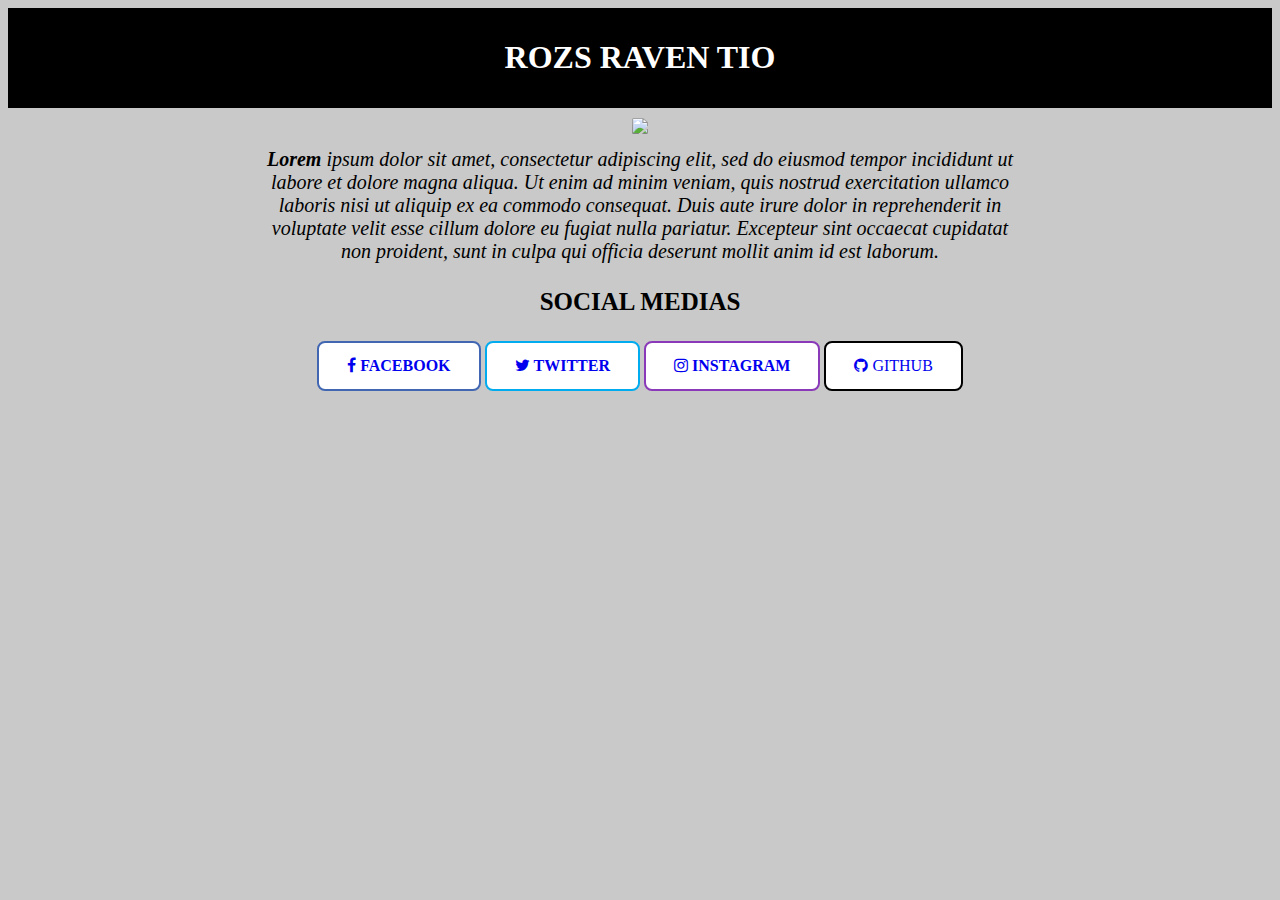
==== BIO NOTE.html @ f6ea0126 "Added header" ====
<!DOCTYPE html>
<html lang="en">
  <header>
    <meta charset="UTF-8" />
    <h1 style="text-align: center; background-color: #000000; color: #FFFFFF"><b>ROZS RAVEN TIO</b></h1>
    <style>
      header{
        padding: 10px;
        background-color: #000000;
        margin-bottom: 10px;
      }
      img {
        border-radius: 10%;
      }
      .btn {
        border: 2px solid black;
        border-radius: 8px;
        background-color: white;
        color: black;
        padding: 14px 28px;
        font-size: 16px;
        cursor: pointer;
        transition-duration: 0.4s;
      }

      .facebook {
        border-color: #4267B2;
        color: #4267B2;
      }

      .facebook:hover {
        background: #4267B2;
        color: white;
      }

      .twitter {
          border-color: #00ACEE;
          color: #00ACEE;
      }

      .twitter:hover {
          background: #00ACEE;
          color: white;
      }

      .instagram {
          border-color: #8a3ab9;
          color: #8a3ab9;
      }

      .instagram:hover {
          background: #8a3ab9;
          color: white;
      }

      .github {
          border-color: #000000;
          color: #000000
      }

      .github:hover {
          background: #000000;
          color: white
          font-color: #FFFFFF;
      }
    </style>
  </header>

  <body style="background-color: #c9c9c9">
    <div>
      <center>
        <abbr title="Rozs Raven">
          <img
            src="C:\Users\Xevious\Desktop\Github\BIO-NOTE\images\rozsraven.png"
          />
        </abbr>
        <p style="font-size: 20px; margin: 10px 20%; border: 1px">
          <i
            ><b>Lorem</b> ipsum dolor sit amet, consectetur adipiscing elit, sed
            do eiusmod tempor incididunt ut labore et dolore magna aliqua. Ut
            enim ad minim veniam, quis nostrud exercitation ullamco laboris nisi
            ut aliquip ex ea commodo consequat. Duis aute irure dolor in
            reprehenderit in voluptate velit esse cillum dolore eu fugiat nulla
            pariatur. Excepteur sint occaecat cupidatat non proident, sunt in
            culpa qui officia deserunt mollit anim id est laborum.</i
          >
        </p>
      </center>
    </div>

    <div>
      <center>
        <link
          rel="stylesheet"
          href="https://cdnjs.cloudflare.com/ajax/libs/font-awesome/4.7.0/css/font-awesome.min.css"
        />
        <p style="font-size: 25px; text-align: center"><b>SOCIAL MEDIAS</b></p>
        <button class="btn facebook">
          <a href="https://www.facebook.com/rozsAMraven/">
            <i class="fa fa-facebook"> <b>FACEBOOK</b></i>
          </a>
        </button>
        <button class="btn twitter">
          <a href="https://twitter.com/RozsTio">
            <i class="fa fa-twitter"> <b>TWITTER</b></i>
          </a>
        </button>
        <button class="btn instagram">
          <a href="https://www.instagram.com/rozsraven/">
            <i class="fa fa-instagram"> <b>INSTAGRAM</b></i>
          </a>
        </button>
        <button class="btn github">
          <a href="https://github.com/rrTio">
            <i class="fa fa-github"> GITHUB</i>
          </a>
        </button>
      </center>
    </div>
  </body>
</html>
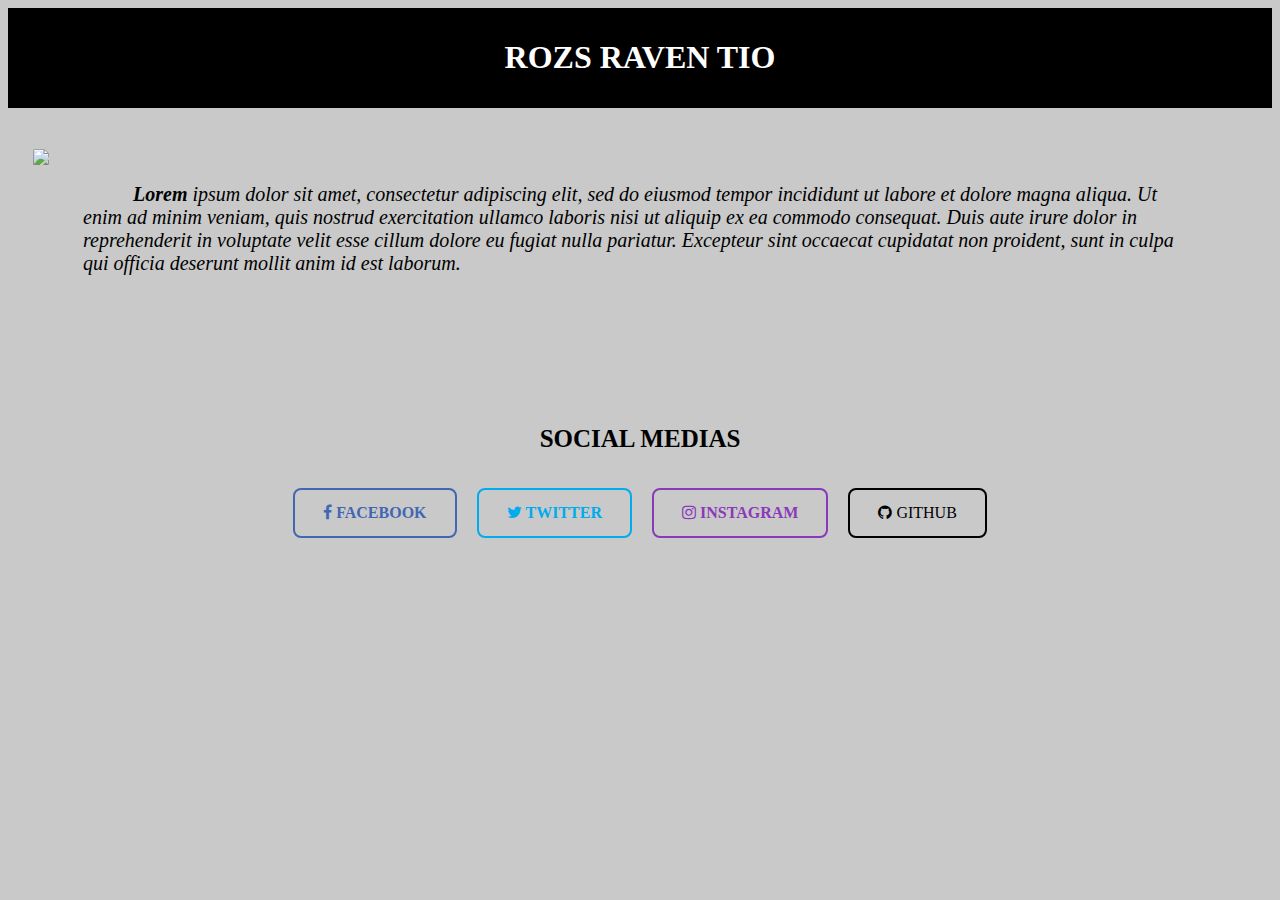
==== commit ac0fe25e: "Updated UI" ====
--- a/BIO NOTE.html
+++ b/BIO NOTE.html
@@ -1,9 +1,7 @@
 <!DOCTYPE html>
 <html lang="en">
-  <header>
-    <meta charset="UTF-8" />
-    <h1 style="text-align: center; background-color: #000000; color: #FFFFFF"><b>ROZS RAVEN TIO</b></h1>
-    <style>
+
+<style>
       header{
         padding: 10px;
         background-color: #000000;
@@ -15,7 +13,7 @@
       .btn {
         border: 2px solid black;
         border-radius: 8px;
-        background-color: white;
+        background-color: #c9c9c9;
         color: black;
         padding: 14px 28px;
         font-size: 16px;
@@ -31,6 +29,7 @@
       .facebook:hover {
         background: #4267B2;
         color: white;
+        text-color: #FFFFFF
       }
 
       .twitter {
@@ -60,62 +59,91 @@
 
       .github:hover {
           background: #000000;
-          color: white
-          font-color: #FFFFFF;
+          color: white;
+      }
+
+      .text{
+        text-indent: 50px;
+      }
+
+      .container{
+        display: flex;
+        align-items: center;
+        justify-content: center;}
       }
     </style>
+
+  <header>
+    <meta charset = "UTF-8" />
+    <h1 style = "text-align: center; background-color: #000000; color: #FFFFFF"><b>ROZS RAVEN TIO</b></h1>
   </header>
 
   <body style="background-color: #c9c9c9">
+
     <div>
-      <center>
-        <abbr title="Rozs Raven">
-          <img
-            src="C:\Users\Xevious\Desktop\Github\BIO-NOTE\images\rozsraven.png"
-          />
-        </abbr>
-        <p style="font-size: 20px; margin: 10px 20%; border: 1px">
-          <i
-            ><b>Lorem</b> ipsum dolor sit amet, consectetur adipiscing elit, sed
-            do eiusmod tempor incididunt ut labore et dolore magna aliqua. Ut
-            enim ad minim veniam, quis nostrud exercitation ullamco laboris nisi
-            ut aliquip ex ea commodo consequat. Duis aute irure dolor in
-            reprehenderit in voluptate velit esse cillum dolore eu fugiat nulla
-            pariatur. Excepteur sint occaecat cupidatat non proident, sunt in
-            culpa qui officia deserunt mollit anim id est laborum.</i
-          >
-        </p>
-      </center>
+        
+        <div class="image">
+          <p style="float: left;">
+            <abbr title="Rozs Raven">
+              <img
+                src="C:\Users\Xevious\Desktop\Github\BIO-NOTE\images\rozsraven.png" 
+                align="left" 
+                style = "margin-left: 25px;margin-right: 20px"
+              />
+            </abbr>
+          </p>
+        </div>
+
+        <div class="text">
+          <p style="font-size: 20px; margin:25px; padding:50px;">
+            <i><b>Lorem</b> ipsum dolor sit amet, consectetur adipiscing elit, sed
+              do eiusmod tempor incididunt ut labore et dolore magna aliqua. Ut
+              enim ad minim veniam, quis nostrud exercitation ullamco laboris nisi
+              ut aliquip ex ea commodo consequat. Duis aute irure dolor in
+              reprehenderit in voluptate velit esse cillum dolore eu fugiat nulla
+              pariatur. Excepteur sint occaecat cupidatat non proident, sunt in
+              culpa qui officia deserunt mollit anim id est laborum.</i>
+          </p>
+        </div>
+
     </div>
 
-    <div>
+    <div style="margin-top: 100px">
       <center>
         <link
           rel="stylesheet"
           href="https://cdnjs.cloudflare.com/ajax/libs/font-awesome/4.7.0/css/font-awesome.min.css"
         />
         <p style="font-size: 25px; text-align: center"><b>SOCIAL MEDIAS</b></p>
-        <button class="btn facebook">
-          <a href="https://www.facebook.com/rozsAMraven/">
-            <i class="fa fa-facebook"> <b>FACEBOOK</b></i>
-          </a>
-        </button>
-        <button class="btn twitter">
-          <a href="https://twitter.com/RozsTio">
-            <i class="fa fa-twitter"> <b>TWITTER</b></i>
-          </a>
-        </button>
-        <button class="btn instagram">
-          <a href="https://www.instagram.com/rozsraven/">
-            <i class="fa fa-instagram"> <b>INSTAGRAM</b></i>
-          </a>
-        </button>
-        <button class="btn github">
-          <a href="https://github.com/rrTio">
-            <i class="fa fa-github"> GITHUB</i>
-          </a>
-        </button>
+
+        <div class="container">
+          <form action="https://www.facebook.com/rozsAMraven/" style="margin: 10px">
+            <button class="btn facebook" type="submit">
+                <i class="fa fa-facebook"> <b>FACEBOOK</b></i>
+            </button>
+          </form>
+
+          <form action="https://twitter.com/RozsTio" style="margin: 10px">
+            <button class="btn twitter">
+                <i class="fa fa-twitter"> <b>TWITTER</b></i>
+            </button>
+          </form>
+
+          <form action="https://www.instagram.com/rozsraven/" style="margin: 10px">
+            <button class="btn instagram">
+                <i class="fa fa-instagram"> <b>INSTAGRAM</b></i>
+            </button>
+          </form>
+
+          <form action="https://github.com/rrTio" style="margin: 10px">
+            <button class="btn github">
+                <i class="fa fa-github"> GITHUB</i>
+            </button>
+          </form>
+        </div>
+
       </center>
     </div>
+    
   </body>
 </html>
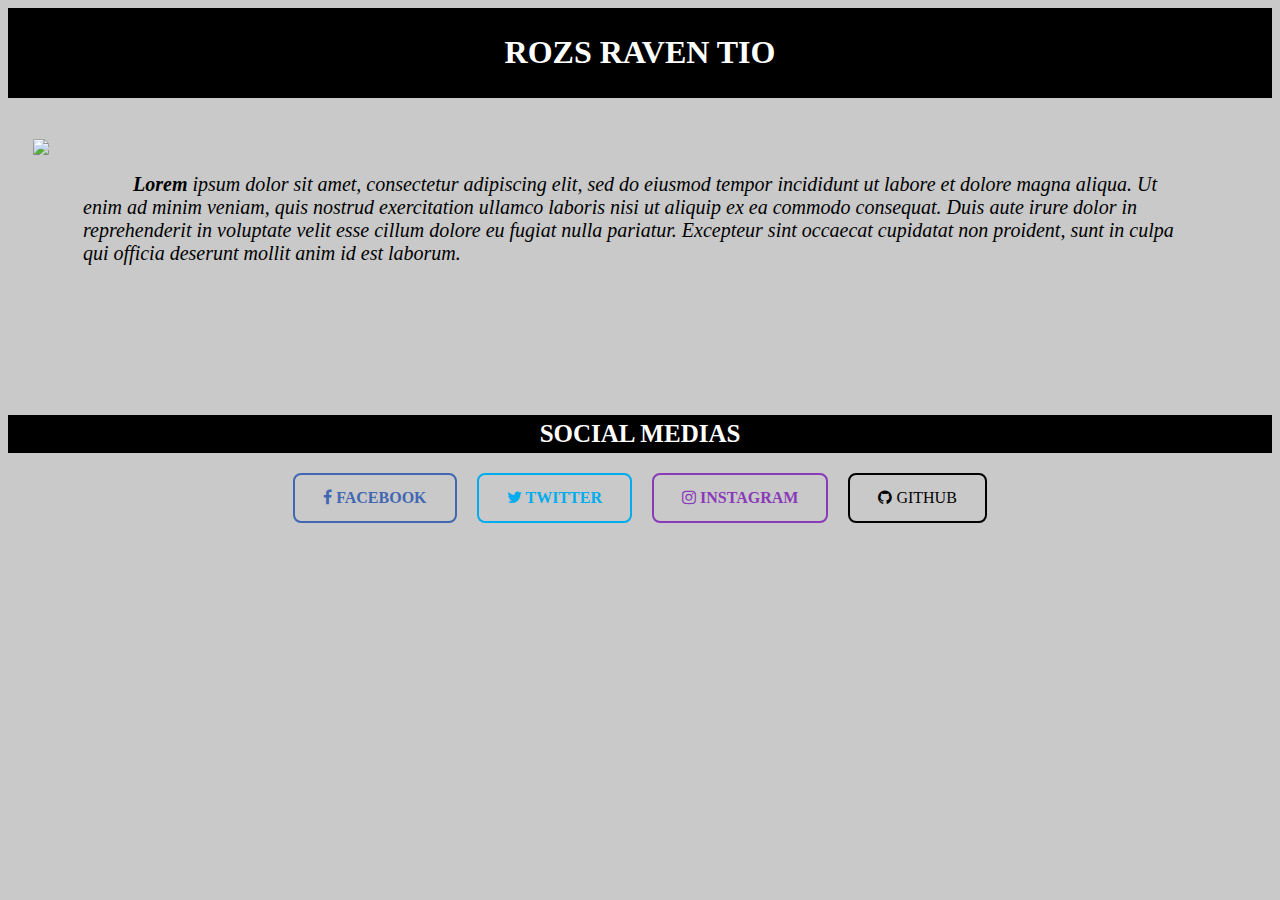
==== commit 8f984df5: "Updated" ====
--- a/BIO NOTE.html
+++ b/BIO NOTE.html
@@ -2,14 +2,22 @@
 <html lang="en">
 
 <style>
-      header{
-        padding: 10px;
+      header {
+        padding: 5px;
         background-color: #000000;
         margin-bottom: 10px;
       }
+
       img {
         border-radius: 10%;
       }
+
+      .socMedList {
+        padding: 5px;
+        background-color: #000000;
+        margin-bottom: 10px;
+      }
+
       .btn {
         border: 2px solid black;
         border-radius: 8px;
@@ -114,7 +122,7 @@
           rel="stylesheet"
           href="https://cdnjs.cloudflare.com/ajax/libs/font-awesome/4.7.0/css/font-awesome.min.css"
         />
-        <p style="font-size: 25px; text-align: center"><b>SOCIAL MEDIAS</b></p>
+        <p class="socMedList" style="font-size: 25px; text-align: center; background-color: #000000; color: #FFFFFF"><b>SOCIAL MEDIAS</b></p>
 
         <div class="container">
           <form action="https://www.facebook.com/rozsAMraven/" style="margin: 10px">
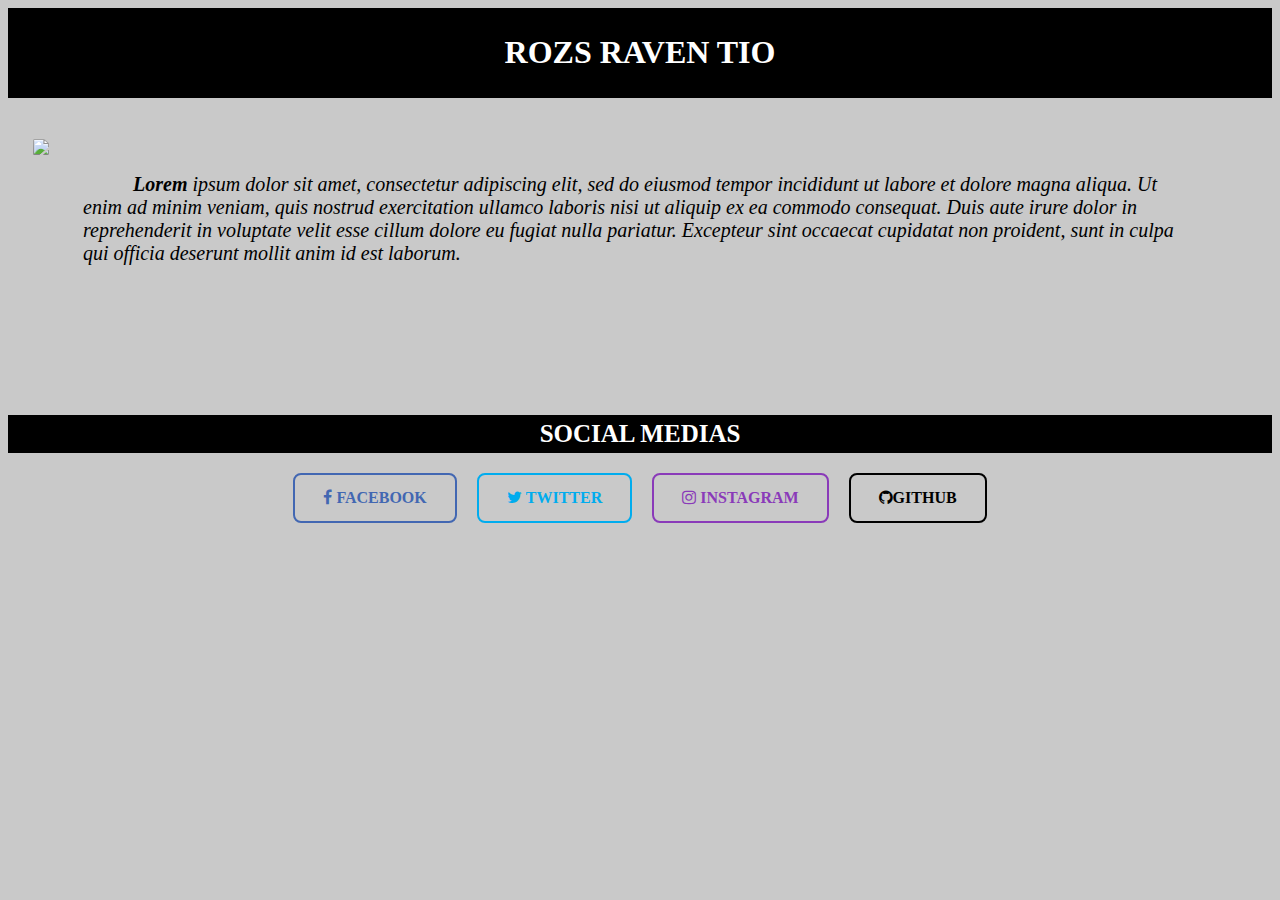
==== commit 27a24aaf: "Added fonts" ====
--- a/BIO NOTE.html
+++ b/BIO NOTE.html
@@ -77,13 +77,15 @@
       .container{
         display: flex;
         align-items: center;
-        justify-content: center;}
+        justify-content: center;
       }
     </style>
 
   <header>
     <meta charset = "UTF-8" />
+    <font face = "orbitron">
     <h1 style = "text-align: center; background-color: #000000; color: #FFFFFF"><b>ROZS RAVEN TIO</b></h1>
+    </font>
   </header>
 
   <body style="background-color: #c9c9c9">
@@ -122,34 +124,35 @@
           rel="stylesheet"
           href="https://cdnjs.cloudflare.com/ajax/libs/font-awesome/4.7.0/css/font-awesome.min.css"
         />
-        <p class="socMedList" style="font-size: 25px; text-align: center; background-color: #000000; color: #FFFFFF"><b>SOCIAL MEDIAS</b></p>
-
+        <font face = "orbitron">
+          <p class="socMedList" style="font-size: 25px; text-align: center; background-color: #000000; color: #FFFFFF"><b>SOCIAL MEDIAS</b></p>
+        </font>
         <div class="container">
           <form action="https://www.facebook.com/rozsAMraven/" style="margin: 10px">
             <button class="btn facebook" type="submit">
-                <i class="fa fa-facebook"> <b>FACEBOOK</b></i>
+                <i class="fa fa-facebook"><font face = "orbitron"> <b>FACEBOOK</b></i></font>
             </button>
           </form>
 
           <form action="https://twitter.com/RozsTio" style="margin: 10px">
             <button class="btn twitter">
-                <i class="fa fa-twitter"> <b>TWITTER</b></i>
+                <i class="fa fa-twitter"><font face = "orbitron"> <b>TWITTER</b></i></font>
             </button>
           </form>
 
           <form action="https://www.instagram.com/rozsraven/" style="margin: 10px">
             <button class="btn instagram">
-                <i class="fa fa-instagram"> <b>INSTAGRAM</b></i>
+                <i class="fa fa-instagram"><font face = "orbitron"> <b>INSTAGRAM</b></i></font>
             </button>
           </form>
 
           <form action="https://github.com/rrTio" style="margin: 10px">
             <button class="btn github">
-                <i class="fa fa-github"> GITHUB</i>
+                <i class="fa fa-github"><b>GITHUB</b></i></font>
             </button>
           </form>
         </div>
-
+      
       </center>
     </div>
     
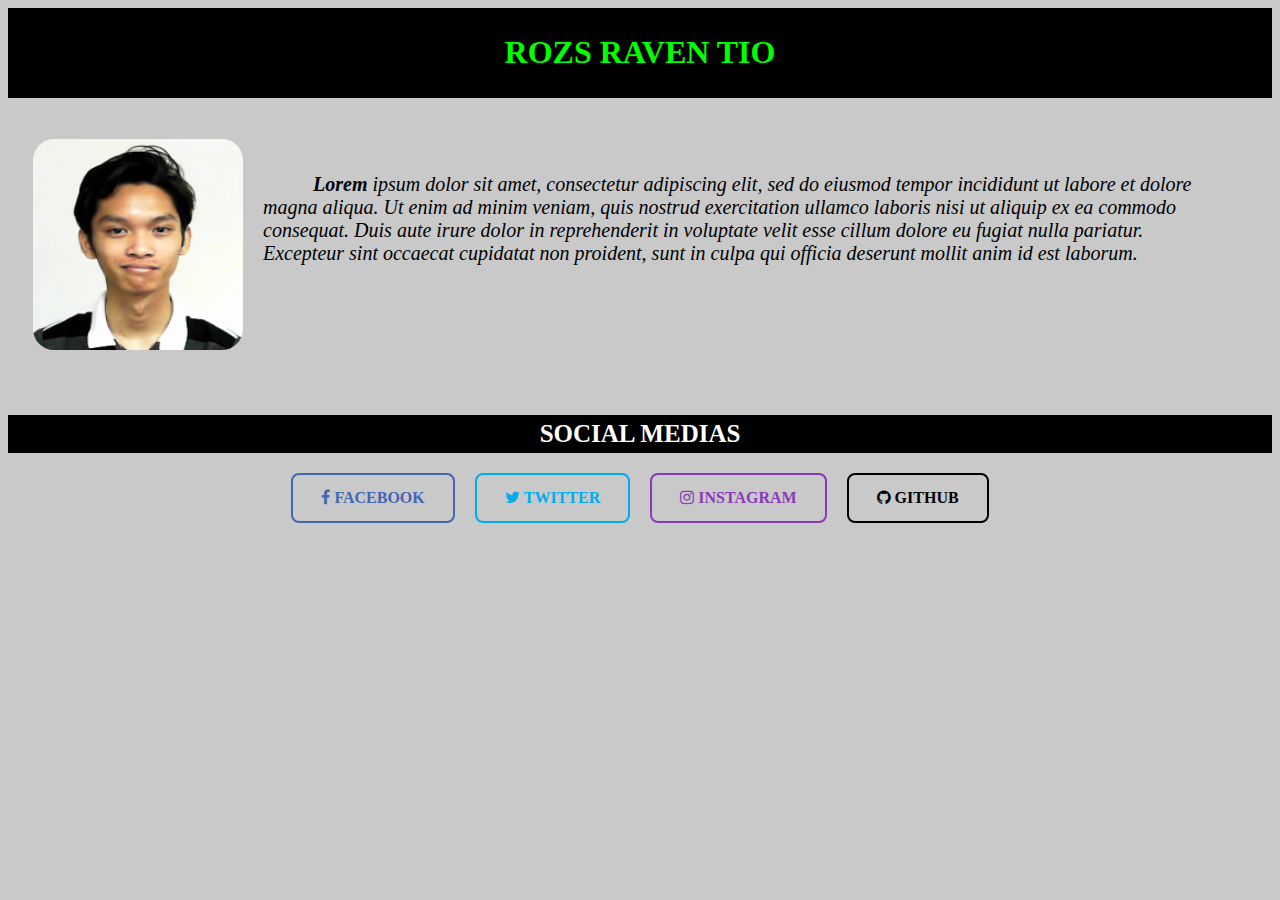
==== commit 7df0126d: "Added ID for testing purposes" ====
--- a/BIO NOTE.html
+++ b/BIO NOTE.html
@@ -1,90 +1,11 @@
 <!DOCTYPE html>
 <html lang="en">
-
-<style>
-      header {
-        padding: 5px;
-        background-color: #000000;
-        margin-bottom: 10px;
-      }
-
-      img {
-        border-radius: 10%;
-      }
-
-      .socMedList {
-        padding: 5px;
-        background-color: #000000;
-        margin-bottom: 10px;
-      }
-
-      .btn {
-        border: 2px solid black;
-        border-radius: 8px;
-        background-color: #c9c9c9;
-        color: black;
-        padding: 14px 28px;
-        font-size: 16px;
-        cursor: pointer;
-        transition-duration: 0.4s;
-      }
-
-      .facebook {
-        border-color: #4267B2;
-        color: #4267B2;
-      }
-
-      .facebook:hover {
-        background: #4267B2;
-        color: white;
-        text-color: #FFFFFF
-      }
-
-      .twitter {
-          border-color: #00ACEE;
-          color: #00ACEE;
-      }
-
-      .twitter:hover {
-          background: #00ACEE;
-          color: white;
-      }
-
-      .instagram {
-          border-color: #8a3ab9;
-          color: #8a3ab9;
-      }
-
-      .instagram:hover {
-          background: #8a3ab9;
-          color: white;
-      }
-
-      .github {
-          border-color: #000000;
-          color: #000000
-      }
-
-      .github:hover {
-          background: #000000;
-          color: white;
-      }
-
-      .text{
-        text-indent: 50px;
-      }
-
-      .container{
-        display: flex;
-        align-items: center;
-        justify-content: center;
-      }
-    </style>
+<link rel="stylesheet" href="designs\DESIGN.css">
 
   <header>
     <meta charset = "UTF-8" />
     <font face = "orbitron">
-    <h1 style = "text-align: center; background-color: #000000; color: #FFFFFF"><b>ROZS RAVEN TIO</b></h1>
+    <h1 id="rozs" style = "text-align: center; background-color: #000000;"><b>ROZS RAVEN TIO</b></h1>
     </font>
   </header>
 
@@ -94,10 +15,10 @@
         
         <div class="image">
           <p style="float: left;">
-            <abbr title="Rozs Raven">
+            <abbr title="Rozs Raven Tio">
               <img
-                src="C:\Users\Xevious\Desktop\Github\BIO-NOTE\images\rozsraven.png" 
-                align="left" 
+                src="images\rozsraven.png" 
+                alt="Rozs Raven Tio"
                 style = "margin-left: 25px;margin-right: 20px"
               />
             </abbr>
@@ -127,6 +48,7 @@
         <font face = "orbitron">
           <p class="socMedList" style="font-size: 25px; text-align: center; background-color: #000000; color: #FFFFFF"><b>SOCIAL MEDIAS</b></p>
         </font>
+
         <div class="container">
           <form action="https://www.facebook.com/rozsAMraven/" style="margin: 10px">
             <button class="btn facebook" type="submit">
@@ -148,13 +70,12 @@
 
           <form action="https://github.com/rrTio" style="margin: 10px">
             <button class="btn github">
-                <i class="fa fa-github"><b>GITHUB</b></i></font>
+                <i class="fa fa-github"><font face = "orbitron"><b> GITHUB</b></font></i></font>
             </button>
           </form>
         </div>
       
       </center>
     </div>
-    
   </body>
-</html>
+</html>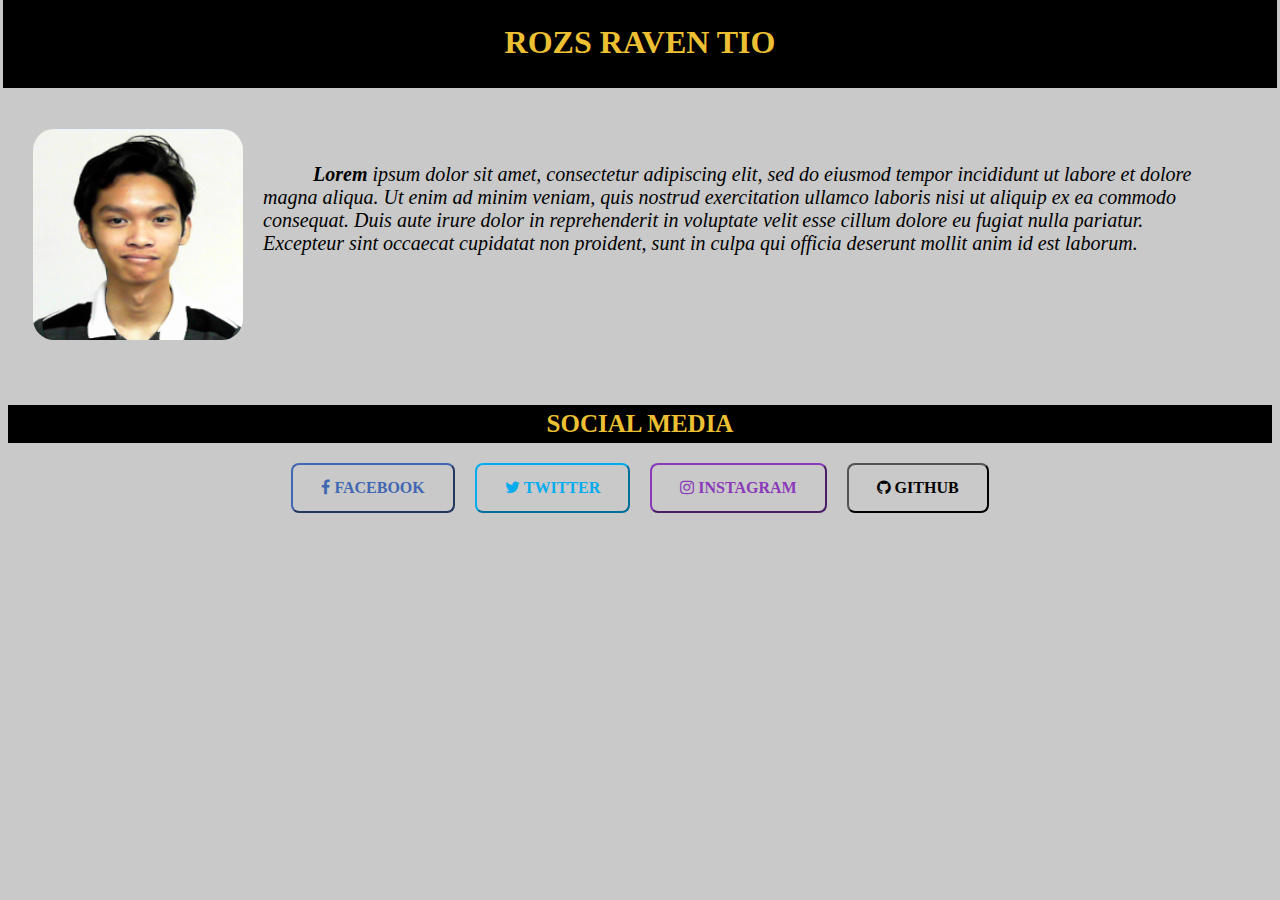
==== commit 18f39c62: "Update changes" ====
--- a/BIO NOTE.html
+++ b/BIO NOTE.html
@@ -5,7 +5,7 @@
   <header>
     <meta charset = "UTF-8" />
     <font face = "orbitron">
-    <h1 id="rozs" style = "text-align: center; background-color: #000000;"><b>ROZS RAVEN TIO</b></h1>
+    <h1 id="rozs"><b>ROZS RAVEN TIO</b></h1>
     </font>
   </header>
 
@@ -46,30 +46,30 @@
           href="https://cdnjs.cloudflare.com/ajax/libs/font-awesome/4.7.0/css/font-awesome.min.css"
         />
         <font face = "orbitron">
-          <p class="socMedList" style="font-size: 25px; text-align: center; background-color: #000000; color: #FFFFFF"><b>SOCIAL MEDIAS</b></p>
+          <p id="socialMedias"><b>SOCIAL MEDIA</b></p>
         </font>
 
         <div class="container">
           <form action="https://www.facebook.com/rozsAMraven/" style="margin: 10px">
-            <button class="btn facebook" type="submit">
+            <button id="btn_facebook" type="submit">
                 <i class="fa fa-facebook"><font face = "orbitron"> <b>FACEBOOK</b></i></font>
             </button>
           </form>
 
           <form action="https://twitter.com/RozsTio" style="margin: 10px">
-            <button class="btn twitter">
+            <button id="btn_twitter">
                 <i class="fa fa-twitter"><font face = "orbitron"> <b>TWITTER</b></i></font>
             </button>
           </form>
 
           <form action="https://www.instagram.com/rozsraven/" style="margin: 10px">
-            <button class="btn instagram">
+            <button id="btn_instagram">
                 <i class="fa fa-instagram"><font face = "orbitron"> <b>INSTAGRAM</b></i></font>
             </button>
           </form>
 
           <form action="https://github.com/rrTio" style="margin: 10px">
-            <button class="btn github">
+            <button id="btn_github">
                 <i class="fa fa-github"><font face = "orbitron"><b> GITHUB</b></font></i></font>
             </button>
           </form>
